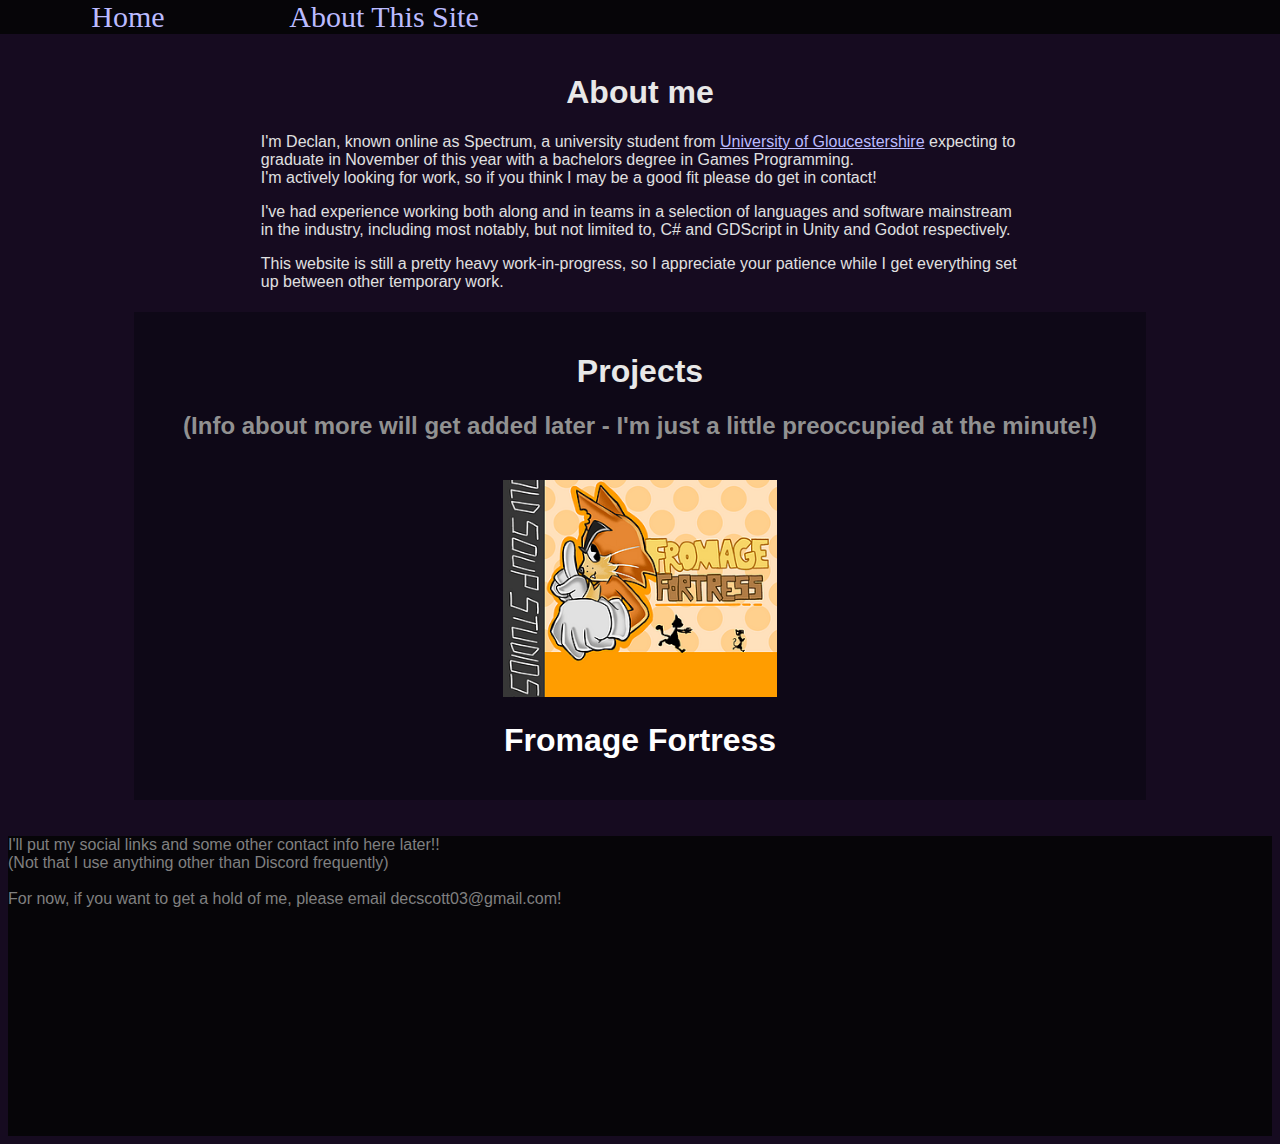
==== index.html @ 4b3fcfdb "Beginning" ====
<!DOCTYPE html>
<html>

<!-- Header section-->
<head>
    <title>Spectrum's Portfolio</title>
    <link rel="stylesheet" href="styles/styles.css">
</head>

<!-- Body section-->
<body>
    <!-- Navigation bar goes here -->
    <div class="navigation bar">
        <div>
            <a class="navbarlink" href="index.html">Home</a>
        </div>
        <div>
            <a class="navbarlink" href="about.html">About This Site</a>
        </div>
    </div>

    <!-- Small space between top of page and top banner because of nav bar overlaying the top and hiding this empty space -->
    <div class="row" style="height:45px; width:100%;"></div>

    <!-- Top Banner - About me section -->
    <div class="row">
        <div class="column topbanner">
            <h1>About me</h1>
            <p>
                I'm Declan, known online as Spectrum, a university student from <a href="https://www.glos.ac.uk/" class="paragraphlink">University of Gloucestershire</a> expecting to graduate in November of this year with a bachelors degree in Games Programming.<br>
                I'm actively looking for work, so if you think I may be a good fit please do get in contact!<br>
            </p>
            <p>
                I've had experience working both along and in teams in a selection of languages and software mainstream in the industry, including most notably, but not limited to, C# and GDScript in Unity and Godot respectively.
            </p>
            <p>
                This website is still a pretty heavy work-in-progress, so I appreciate your patience while I get everything set up between other temporary work.<br>
            </p>
        </div>
    </div>

    <!-- Body content section, links to project pages -->
    <div class="row">
        <div class="column projectlist">
            <h1>Projects</h1>
            <h2>(Info about more will get added later - I'm just a little preoccupied at the minute!)</h2>
                <div class="projectitem"><a href="FF.html"><img src="images/FF_Boxart.png"></a><h1>Fromage Fortress</h1></div>
        </div>
    </div>

    <!-- Page footer, with contact links and whatnot -->
    <div class="row">
        <div class="footer">
            <!-- Thing on the left for social links I guess -->
            <p style="font-family:Verdana,sans-serif;color:grey;">
                I'll put my social links and some other contact info here later!!<br>(Not that I use anything other than Discord frequently)<br><br>
                For now, if you want to get a hold of me, please email decscott03@gmail.com!
            </p>
        </div>
    </div>
</body>
</html>
---- styles/styles.css ----
body {
    background-color: #160B20;
}

/* -------------------------- */
/*         Link style         */
/* -------------------------- */
.navbarlink {
    background-color: transparent;
    text-decoration: none;

    font-family:Dubai;
    font-size: 30px;
}
    .navbarlink:link {
        color: #bbbbff;
    }

    .navbarlink:visited {
        color: #bbbbbb;
    }

    .navbarlink:hover {
        color: #dddddd;
        text-decoration: underline;
    }

    .navbarlink:active {
        color: #aaaaaa;
        text-decoration: underline;
    }

.paragraphlink {
    background-color: transparent;
    text-decoration: underline;
}
    .paragraphlink:link {
        color: #bbbbff;
    }

    .paragraphlink:visited {
        color: #bbbbdd;
    }

    .paragraphlink:hover {
        color: #dddddd;
        text-decoration: underline;
    }

    .paragraphlink:active {
        color: #aaaaaa;
        text-decoration: underline;
    }

/* -------------------------- */
/*         div things         */
/* -------------------------- */
/* Navigation bar */
.navigation.bar {
    padding: 0px;
    width: 100%;
    height: auto;
    display: flex;

    position: fixed;
    top: 0;
    right: 0;

    background-color: #060508;
}
    .navigation.bar > div {
        width:20%;
    
        text-align:center;
        color:#ffffff;
    }

/* Rows */
.row:after {
    content: "";
    display: table;
    clear: both;
}

/* Columns */
.column {
    padding: 0px;
    width: 15%;
    height: 300px; /* Should be removed. Only for demonstration */

    margin-right: auto;
    margin-left: auto;
    margin-top: 5px;
    margin-bottom: 5px;

    text-align: center;
}

    .column.topbanner {
        width: 60%;
        height:auto;
    }
        .column.topbanner > h1 {
            font-family:Geneva, sans-serif;
            color: #E8E8E8;
        }
        .column.topbanner > h2 {
            font-family: Geneva, sans-serif;
            color: #919191;
        }
        .column.topbanner > p {
            font-family: Geneva, sans-serif;
            color: #E0E0E0;
            text-align:left;
        }
        .column.topbanner > ul > li {
            font-family: Geneva, sans-serif;
            font-size:small;
            color: #E0E0E0;
        }

    .column.projectlist {
        width: 80%;
        height:auto;

        padding-top: 20px;
        padding-bottom: 20px;

        margin-bottom:20px;

        background-color: #0e0817;
    }
        /* Project list header */
        .column.projectlist > h1 {
            font-family: Geneva, sans-serif;
            color: #E8E8E8;
        }

        .column.projectlist > h2 {
            font-family: Geneva, sans-serif;
            color: #919191;
        }

/* Updated project list items */
.projectitem {
    width: 27%;
    display: inline-block;

    margin-left: 2%;
    margin-right: 2%;
    margin-top: 2%;
    height: auto;
}
    .projectitem > a > img {
        width:100%;
        height:100%;
    }

    .projectitem > h1 {
        color: white;
        font-family: Geneva, sans-serif;
    }


/* Footer of the page, for stuff like social links and additional info */
.footer {
    width: 100%;
    height: 300px;

    bottom: 0;
    background-color: #060508;
}
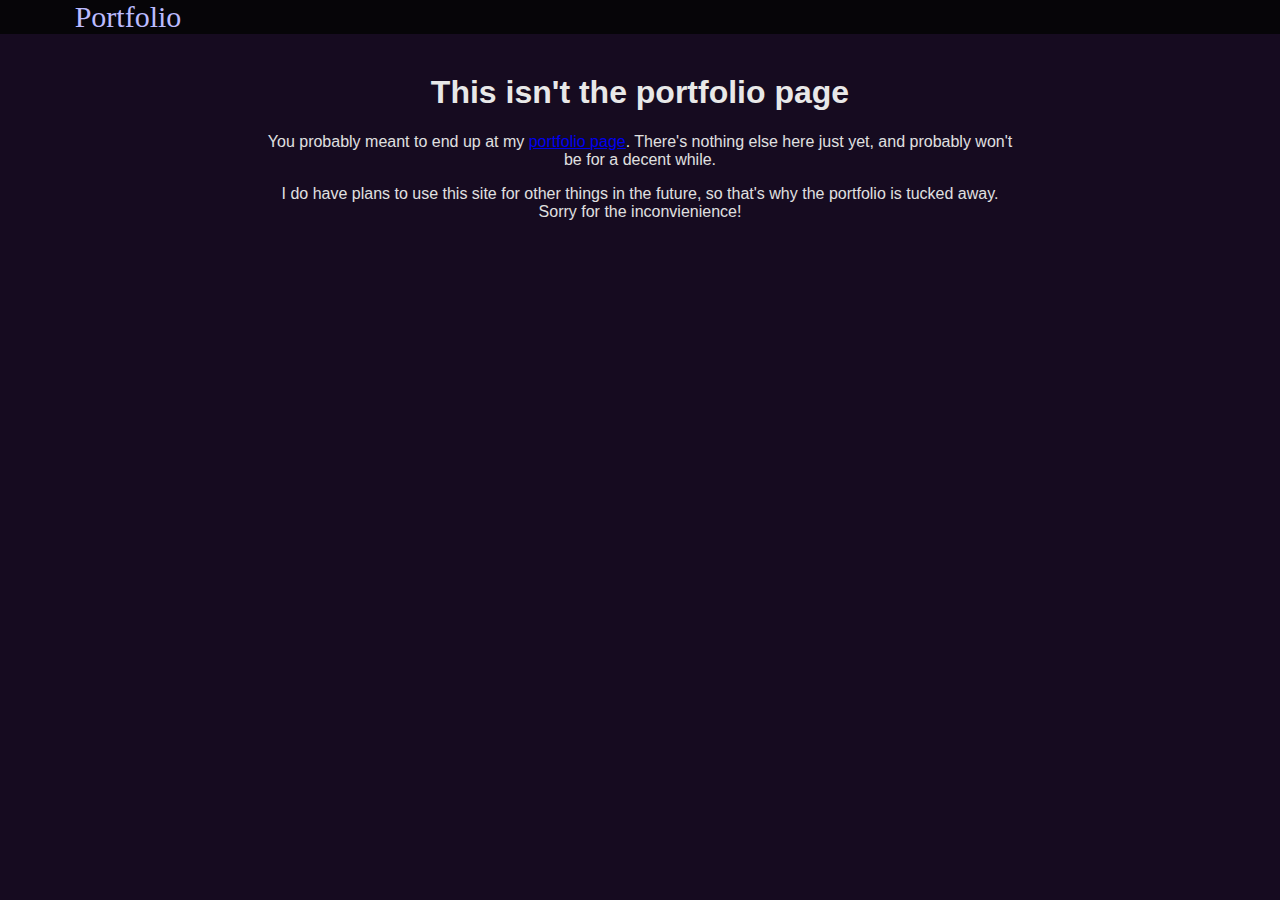
==== commit d477d332: "Big update" ====
--- a/index.html
+++ b/index.html
@@ -3,8 +3,8 @@
 
 <!-- Header section-->
 <head>
-    <title>Spectrum's Portfolio</title>
-    <link rel="stylesheet" href="styles/styles.css">
+    <title>Spectrum's Pages</title>
+    <link rel="stylesheet" href="Portfolio/styles/styles.css">
 </head>
 
 <!-- Body section-->
@@ -12,10 +12,7 @@
     <!-- Navigation bar goes here -->
     <div class="navigation bar">
         <div>
-            <a class="navbarlink" href="index.html">Home</a>
-        </div>
-        <div>
-            <a class="navbarlink" href="about.html">About This Site</a>
+            <a class="navbarlink" href="Portfolio/index.html">Portfolio</a>
         </div>
     </div>
 
@@ -25,37 +22,13 @@
     <!-- Top Banner - About me section -->
     <div class="row">
         <div class="column topbanner">
-            <h1>About me</h1>
-            <p>
-                I'm Declan, known online as Spectrum, a university student from <a href="https://www.glos.ac.uk/" class="paragraphlink">University of Gloucestershire</a> expecting to graduate in November of this year with a bachelors degree in Games Programming.<br>
-                I'm actively looking for work, so if you think I may be a good fit please do get in contact!<br>
+            <h1>This isn't the portfolio page</h1>
+            <p style="text-align:center">
+                You probably meant to end up at my <a href="Portfolio/index.html">portfolio page</a>. There's nothing else here just yet, and probably won't be for a decent while.
             </p>
-            <p>
-                I've had experience working both along and in teams in a selection of languages and software mainstream in the industry, including most notably, but not limited to, C# and GDScript in Unity and Godot respectively.
-            </p>
-            <p>
-                This website is still a pretty heavy work-in-progress, so I appreciate your patience while I get everything set up between other temporary work.<br>
-            </p>
-        </div>
-    </div>
-
-    <!-- Body content section, links to project pages -->
-    <div class="row">
-        <div class="column projectlist">
-            <h1>Projects</h1>
-            <h2>(Info about more will get added later - I'm just a little preoccupied at the minute!)</h2>
-                <div class="projectitem"><a href="FF.html"><img src="images/FF_Boxart.png"></a><h1>Fromage Fortress</h1></div>
-        </div>
-    </div>
-
-    <!-- Page footer, with contact links and whatnot -->
-    <div class="row">
-        <div class="footer">
-            <!-- Thing on the left for social links I guess -->
-            <p style="font-family:Verdana,sans-serif;color:grey;">
-                I'll put my social links and some other contact info here later!!<br>(Not that I use anything other than Discord frequently)<br><br>
-                For now, if you want to get a hold of me, please email decscott03@gmail.com!
-            </p>
+            <p style="text-align:center">
+                I do have plans to use this site for other things in the future, so that's why the portfolio is tucked away. Sorry for the inconvienience!
+            </pstyle="text-align:center">
         </div>
     </div>
 </body>
--- a/Portfolio/styles/styles.css
+++ b/Portfolio/styles/styles.css
@@ -0,0 +1,174 @@
+
+
+body {
+    background-color: #160B20;
+}
+
+/* -------------------------- */
+/*         Link style         */
+/* -------------------------- */
+.navbarlink {
+    background-color: transparent;
+    text-decoration: none;
+
+    font-family:Dubai;
+    font-size: 30px;
+}
+    .navbarlink:link {
+        color: #bbbbff;
+    }
+
+    .navbarlink:visited {
+        color: #bbbbbb;
+    }
+
+    .navbarlink:hover {
+        color: #dddddd;
+        text-decoration: underline;
+    }
+
+    .navbarlink:active {
+        color: #aaaaaa;
+        text-decoration: underline;
+    }
+
+.paragraphlink {
+    background-color: transparent;
+    text-decoration: underline;
+}
+    .paragraphlink:link {
+        color: #bbbbff;
+    }
+
+    .paragraphlink:visited {
+        color: #bbbbdd;
+    }
+
+    .paragraphlink:hover {
+        color: #dddddd;
+        text-decoration: underline;
+    }
+
+    .paragraphlink:active {
+        color: #aaaaaa;
+        text-decoration: underline;
+    }
+
+/* -------------------------- */
+/*         div things         */
+/* -------------------------- */
+/* Navigation bar */
+.navigation.bar {
+    padding: 0px;
+    width: 100%;
+    height: auto;
+    display: flex;
+
+    position: fixed;
+    top: 0;
+    right: 0;
+
+    background-color: #060508;
+}
+    .navigation.bar > div {
+        width:20%;
+    
+        text-align:center;
+        color:#ffffff;
+    }
+
+/* Rows */
+.row:after {
+    content: "";
+    display: table;
+    clear: both;
+}
+
+/* Columns */
+.column {
+    padding: 0px;
+    width: 15%;
+    height: 300px; /* Should be removed. Only for demonstration */
+
+    margin-right: auto;
+    margin-left: auto;
+    margin-top: 5px;
+    margin-bottom: 5px;
+
+    text-align: center;
+}
+
+    .column.topbanner {
+        width: 60%;
+        height:auto;
+    }
+        .column.topbanner > h1 {
+            font-family:Geneva, sans-serif;
+            color: #E8E8E8;
+        }
+        .column.topbanner > h2 {
+            font-family: Geneva, sans-serif;
+            color: #919191;
+        }
+        .column.topbanner > p {
+            font-family: Geneva, sans-serif;
+            color: #E0E0E0;
+            text-align:left;
+        }
+        .column.topbanner > ul > li {
+            font-family: Geneva, sans-serif;
+            font-size:small;
+            color: #E0E0E0;
+        }
+
+    .column.projectlist {
+        width: 80%;
+        height:auto;
+
+        padding-top: 20px;
+        padding-bottom: 20px;
+
+        margin-bottom:20px;
+
+        background-color: #0e0817;
+    }
+        /* Project list header */
+        .column.projectlist > h1 {
+            font-family: Geneva, sans-serif;
+            color: #E8E8E8;
+        }
+
+        .column.projectlist > h2 {
+            font-family: Geneva, sans-serif;
+            color: #919191;
+        }
+
+/* Updated project list items */
+.projectitem {
+    width: 27%;
+    display: inline-block;
+
+    margin-left: 2%;
+    margin-right: 2%;
+    margin-top: 2%;
+    height: auto;
+}
+    .projectitem > a > img {
+        width:100%;
+        height:100%;
+    }
+
+    .projectitem > h1 {
+        color: white;
+        font-family: Geneva, sans-serif;
+    }
+
+
+/* Footer of the page, for stuff like social links and additional info */
+.footer {
+    width: 100%;
+    height: 300px;
+
+    bottom: 0;
+    background-color: #060508;
+}